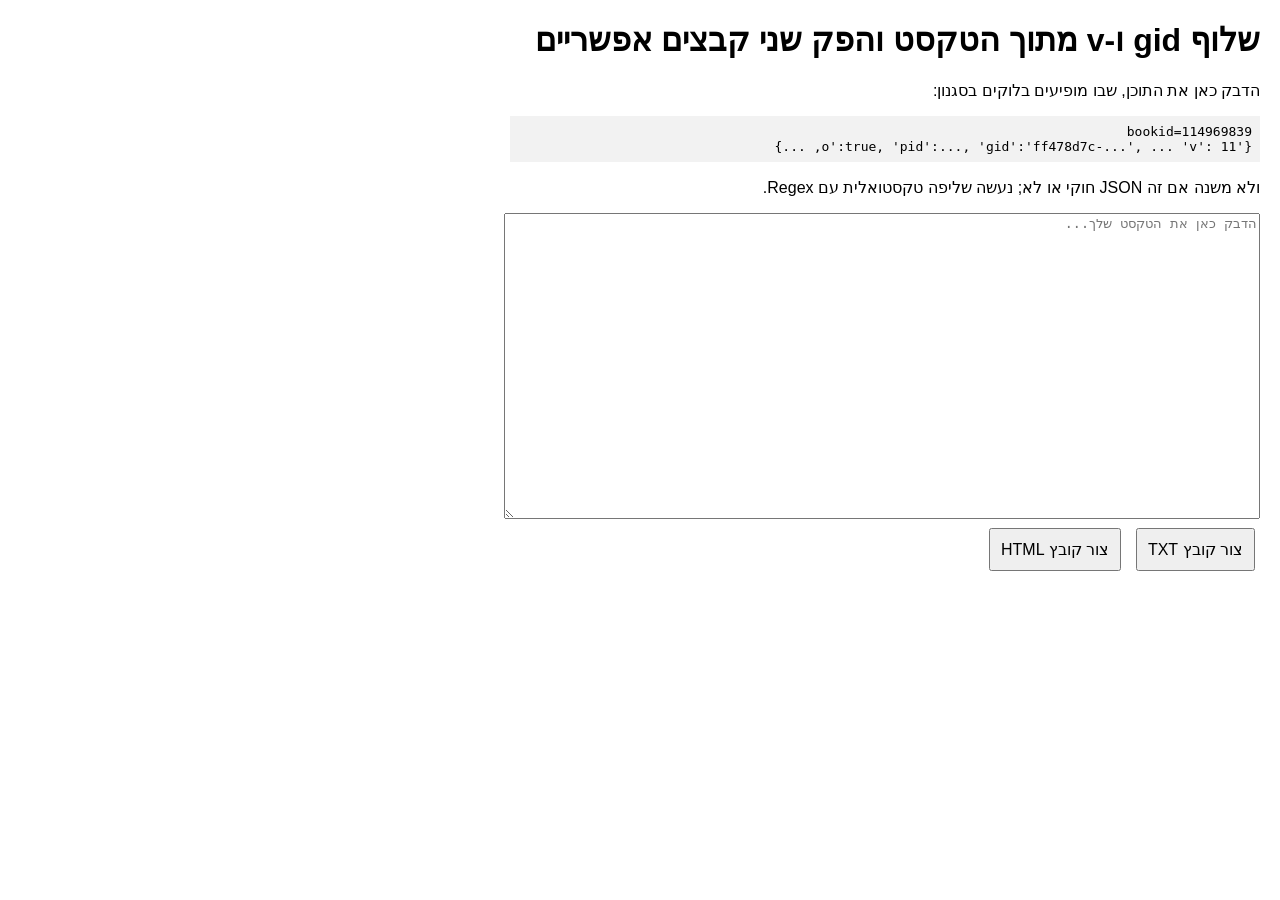
==== KOTARPICS.htm @ e9ff9926 "Add files via upload" ====
<!DOCTYPE html>
<html lang="he">
<head>
  <meta charset="UTF-8">
  <title>שליפת gid ו-v בגישה טקסטואלית (2 כפתורים)</title>
  <style>
    body {
      direction: rtl;
      font-family: sans-serif;
      margin: 20px;
      max-width: 750px;
    }
    textarea {
      width: 100%;
      height: 300px;
    }
    button {
      margin: 5px;
      padding: 10px;
      font-size: 1rem;
    }
    pre {
      background: #f2f2f2;
      padding: 8px;
    }
  </style>
</head>
<body>

<h1>שלוף gid ו-v מתוך הטקסט והפק שני קבצים אפשריים</h1>
<p>
הדבק כאן את התוכן, שבו מופיעים בלוקים בסגנון:
</p>
<pre>
bookid=114969839
{'o':true, 'pid':..., 'gid':'ff478d7c-...', ... 'v': 11, ...}
</pre>
<p>
ולא משנה אם זה JSON חוקי או לא; נעשה שליפה טקסטואלית עם Regex.
</p>

<textarea id="rawData" placeholder="הדבק כאן את הטקסט שלך..."></textarea>
<br>
<button id="extractTxtButton">צור קובץ TXT</button>
<button id="extractHtmlButton">צור קובץ HTML</button>

<script>
function downloadFile(content, filename) {
  const blob = new Blob([content], { type: "text/plain" });
  const url = URL.createObjectURL(blob);
  const link = document.createElement("a");
  link.href = url;
  link.download = filename;
  document.body.appendChild(link);
  link.click();
  document.body.removeChild(link);
  URL.revokeObjectURL(url);
}

// חיפוש bookid מתוך הטקסט
function getBookId(text) {
  const match = text.match(/bookid\s*=\s*([^\s]+)/i);
  return match ? match[1] : "";
}

function extractLinks(text) {
  const regex = /'gid':\s*'([^']+)'[^}]*?'v':\s*(\d+)/g;
  const baseUrl = "https://kotarimagesstg.cet.ac.il/GetPageImg_v2.ashx?Type=page_img";

  let match;
  const links = [];

  while ((match = regex.exec(text)) !== null) {
    const gidValue = match[1];
    const vValue   = match[2];
    const url = `${baseUrl}&gPageToken=${gidValue}&nStep=7&nVersion=${vValue}`;
    links.push(url);
  }
  return links;
}

document.getElementById("extractTxtButton").addEventListener("click", () => {
  const text = document.getElementById("rawData").value;
  if (!text) {
    alert("לא הדבקת שום טקסט.");
    return;
  }

  const links = extractLinks(text);
  if (links.length === 0) {
    alert("לא נמצאו gid/v. בדוק שהטקסט בפורמט הנכון.");
    return;
  }

  const bookId = getBookId(text);
  const fileName = bookId ? `${bookId}.txt` : "download_links.txt";

  const fileContent = links.join("\n");
  downloadFile(fileContent, fileName);
});

document.getElementById("extractHtmlButton").addEventListener("click", () => {
  const text = document.getElementById("rawData").value;
  if (!text) {
    alert("לא הדבקת שום טקסט.");
    return;
  }

  const links = extractLinks(text);
  if (links.length === 0) {
    alert("לא נמצאו gid/v. בדוק שהטקסט בפורמט הנכון.");
    return;
  }

  let htmlContent = `<html>\n<head><meta charset="UTF-8"></head>\n<body>\n`;
  htmlContent += `<h2>קישורים שנמצאו (${links.length}):</h2>\n`;
  links.forEach(link => {
    htmlContent += `<a href="${link}" target="_blank">${link}</a><br>\n`;
  });
  htmlContent += `</body>\n</html>`;

  const bookId = getBookId(text);
  const fileName = bookId ? `ktr${bookId}.html` : "download_links.html";

  downloadFile(htmlContent, fileName);
});
</script>
</body>
</html>
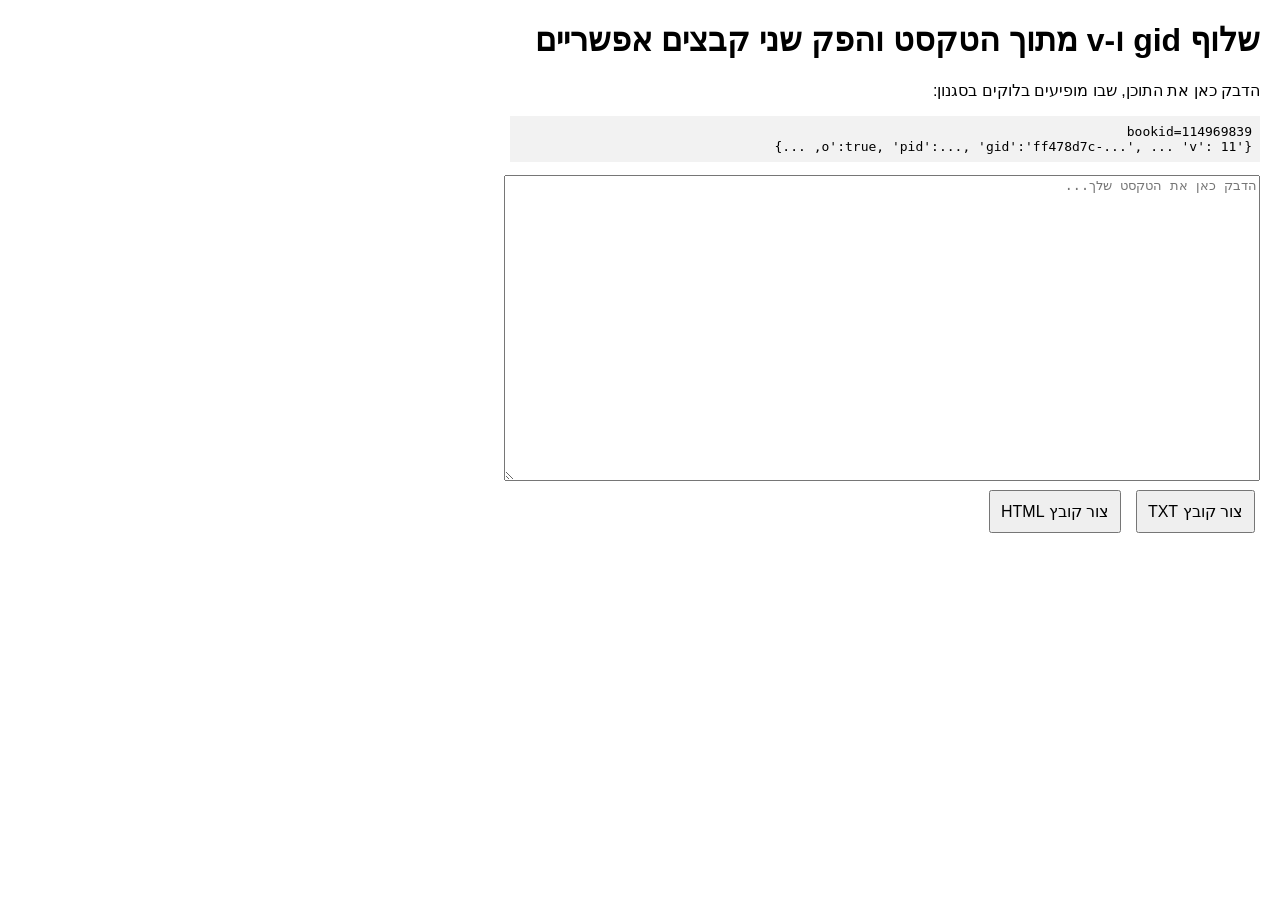
==== commit df9b09c0: "Update KOTARPICS.htm" ====
--- a/KOTARPICS.htm
+++ b/KOTARPICS.htm
@@ -2,7 +2,7 @@
 <html lang="he">
 <head>
   <meta charset="UTF-8">
-  <title>שליפת gid ו-v בגישה טקסטואלית (2 כפתורים)</title>
+  <title>הכנס קוד כותר</title>
   <style>
     body {
       direction: rtl;
@@ -35,9 +35,7 @@
 bookid=114969839
 {'o':true, 'pid':..., 'gid':'ff478d7c-...', ... 'v': 11, ...}
 </pre>
-<p>
-ולא משנה אם זה JSON חוקי או לא; נעשה שליפה טקסטואלית עם Regex.
-</p>
+
 
 <textarea id="rawData" placeholder="הדבק כאן את הטקסט שלך..."></textarea>
 <br>
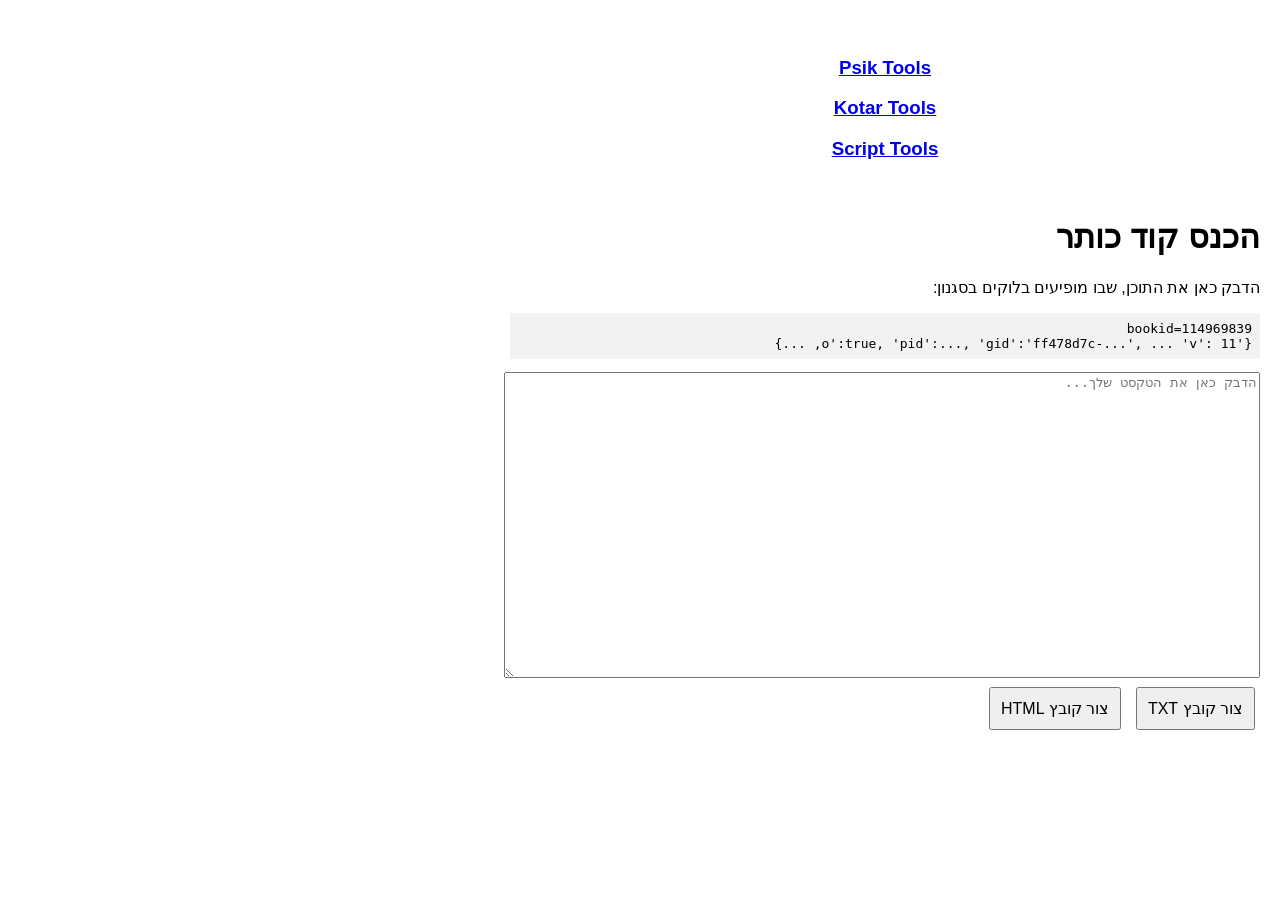
==== commit 76ae943e: "Update KOTARPICS.htm" ====
--- a/KOTARPICS.htm
+++ b/KOTARPICS.htm
@@ -26,8 +26,12 @@
   </style>
 </head>
 <body>
-
-<h1>שלוף gid ו-v מתוך הטקסט והפק שני קבצים אפשריים</h1>
+<p>&nbsp;</p>
+<h3 style="text-align: center;"><a href="https://rforshner.github.io/psik-table/">Psik Tools</a></h3>
+<h3 style="text-align: center;"><a href="https://rforshner.github.io/psik-table/KOTARPICS.htm">Kotar Tools</a></h3>
+<h3 style="text-align: center;"><a href="https://rforshner.github.io/psik-table/Tools.html">Script Tools</a></h3>
+<p>&nbsp;</p>
+<h1>הכנס קוד כותר</h1>
 <p>
 הדבק כאן את התוכן, שבו מופיעים בלוקים בסגנון:
 </p>
